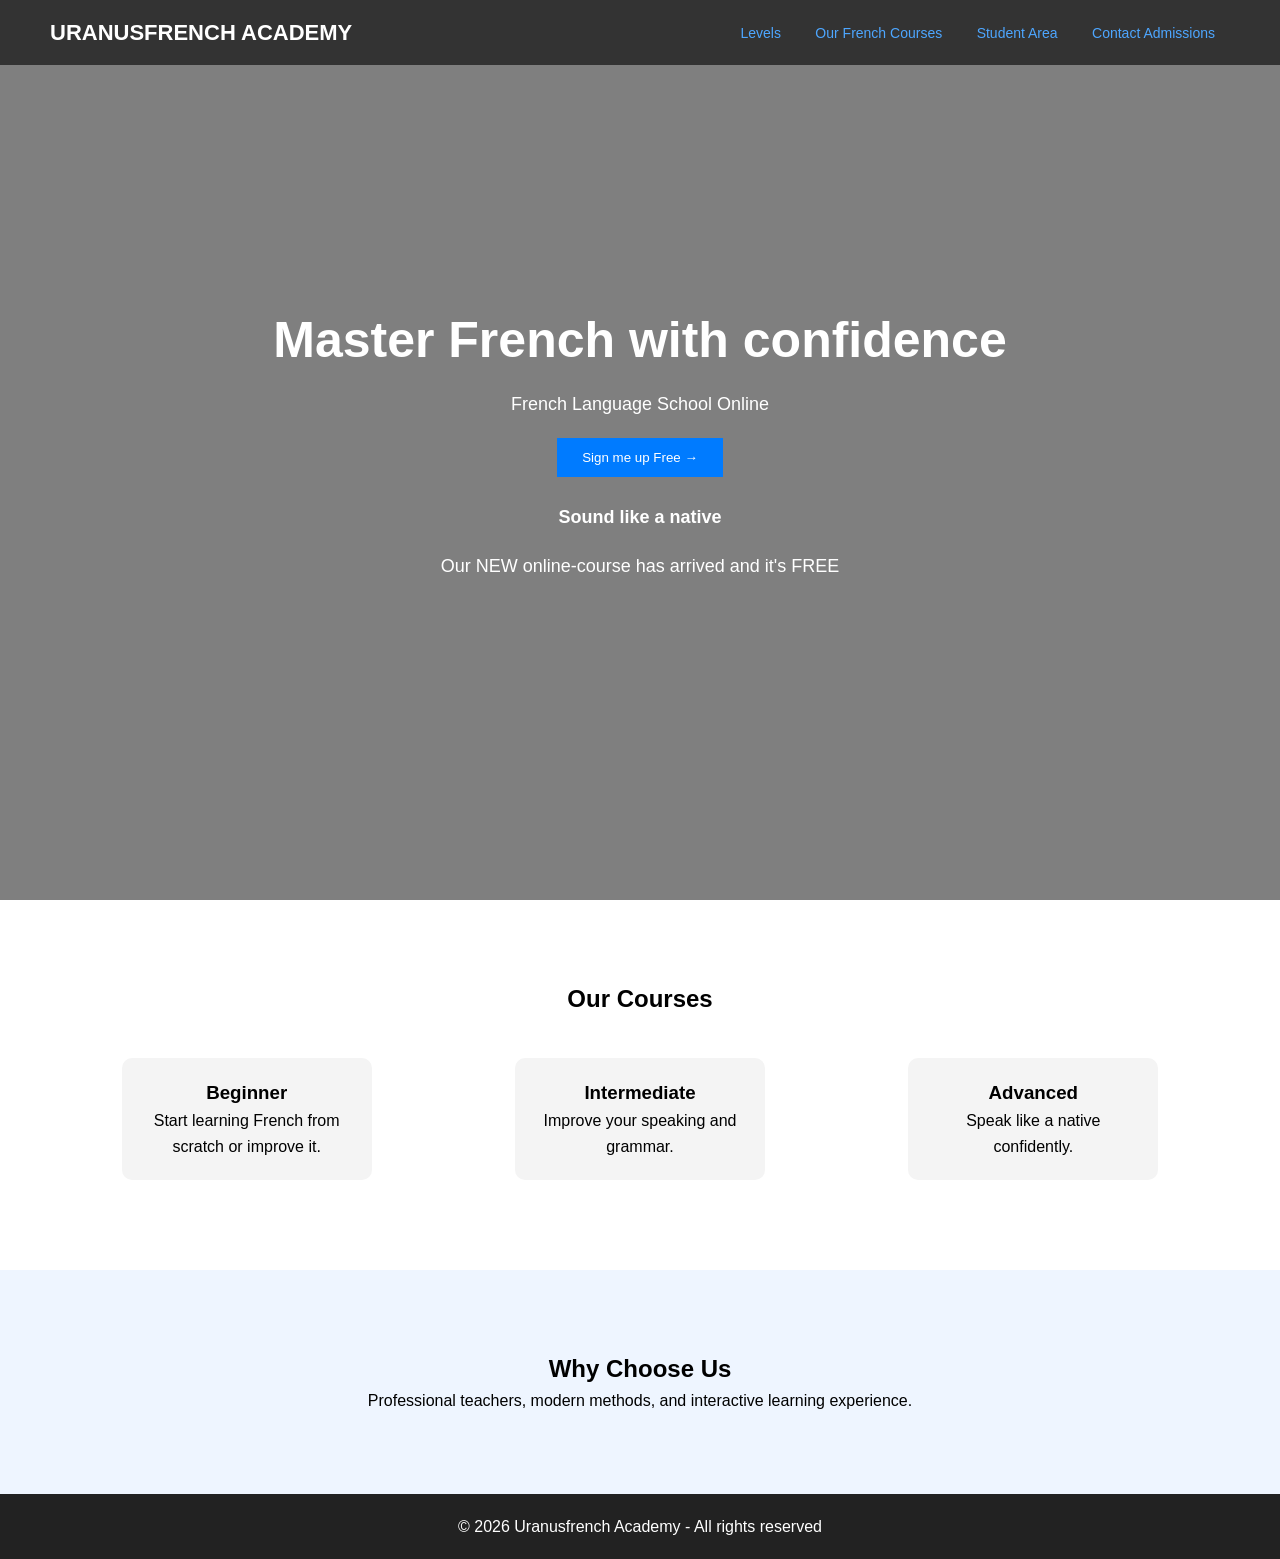
==== index.html @ 438794af "new commit from vscode" ====
<!DOCTYPE html>
<html lang="en">
<head>
<meta charset="UTF-8">
<meta name="viewport" content="width=device-width, initial-scale=1.0">
<title>Uranusfrench Academy - Learn French Online</title>

<style>
    * {
        margin: 0;
        padding: 0;
        box-sizing: border-box;
        font-family: Arial, sans-serif;
    }

    body {
        line-height: 1.6;
    }

    /* NAVBAR */
    header {
        position: fixed;
        width: 100%;
        top: 0;
        background: rgba(0,0,0,0.6);
        padding: 15px 50px;
        display: flex;
        justify-content: space-between;
        align-items: center;
        z-index: 1000;
    }

    header h1 {
        color: white;
        font-size: 22px;
    }

   nav a {
    color: #4da6ff;
    margin: 0 15px;
    text-decoration: none;
    font-size: 14px;
    transition: 0.3s;
    font-weight: 500;
}

nav a:hover {
    color: white;
}

    /* HERO SECTION */
    .hero {
        height: 100vh;
        background: url("https://images.unsplash.com/photo-1502602898657-3e91760cbb34") no-repeat center/cover;
        display: flex;
        flex-direction: column;
        justify-content: center;
        align-items: center;
        color: white;
        text-align: center;
        position: relative;
    }

    .hero::after {
        content: "";
        position: absolute;
        width: 100%;
        height: 100%;
        background: rgba(0,0,0,0.5);
        top: 0;
        left: 0;
    }

    .hero-content {
        position: relative;
        z-index: 2;
        animation: fadeIn 2s ease-in-out;
    }

    .hero h2 {
        font-size: 50px;
        margin-bottom: 10px;
    }

    .hero p {
        font-size: 18px;
        margin-bottom: 20px;
    }

    .btn {
        padding: 12px 25px;
        background: #007BFF;
        color: white;
        border: none;
        cursor: pointer;
        transition: 0.3s;
    }

    .btn:hover {
        background: #0056b3;
    }

    /* SECTIONS */
    section {
        padding: 80px 50px;
        text-align: center;
    }

    .cards {
        display: flex;
        justify-content: space-around;
        flex-wrap: wrap;
        margin-top: 30px;
    }

    .card {
        width: 250px;
        padding: 20px;
        margin: 10px;
        border-radius: 10px;
        background: #f4f4f4;
        transition: 0.3s;
    }

    .card:hover {
        transform: translateY(-10px);
    }

    footer {
        background: #222;
        color: white;
        padding: 20px;
        text-align: center;
    }

    /* ANIMATION */
    @keyframes fadeIn {
        from {opacity: 0; transform: translateY(20px);}
        to {opacity: 1; transform: translateY(0);}
    }
</style>
</head>

<body>

<!-- NAVBAR -->
<header>
    <h1>URANUSFRENCH ACADEMY</h1>
    <nav>
        <a href="#">Levels</a>
        <a href="#">Our French Courses</a>
        <a href="#">Student Area</a>
        <a href="#">Contact Admissions</a>
    </nav>
</header>

<!-- HERO -->
<div class="hero">
    <div class="hero-content">
        <h2>Master French with confidence</h2>
        <p>French Language School Online</p>
        <button class="btn">Sign me up Free →</button>

        <br><br>

        <p><strong>Sound like a native</strong></p>
        <p>Our NEW online-course has arrived and it's FREE</p>
    </div>
</div>

<!-- COURSES -->
<section>
    <h2>Our Courses</h2>
    <div class="cards">
        <div class="card">
            <h3>Beginner</h3>
            <p>Start learning French from scratch or improve it.</p>
        </div>

        <div class="card">
            <h3>Intermediate</h3>
            <p>Improve your speaking and grammar.</p>
        </div>

        <div class="card">
            <h3>Advanced</h3>
            <p>Speak like a native confidently.</p>
        </div>
    </div>
</section>

<!-- WHY US -->
<section style="background:#eef5ff;">
    <h2>Why Choose Us</h2>
    <p>Professional teachers, modern methods, and interactive learning experience.</p>
</section>

<!-- FOOTER -->
<footer>
    <p>© 2026 Uranusfrench Academy - All rights reserved</p>
</footer>

<script>
const elements = document.querySelectorAll('.card, section h2');

const observer = new IntersectionObserver(entries => {
    entries.forEach(entry => {
        if(entry.isIntersecting){
            entry.target.classList.add('show');
        }
    });
});

elements.forEach(el => observer.observe(el));
</script>

</body>
</html>
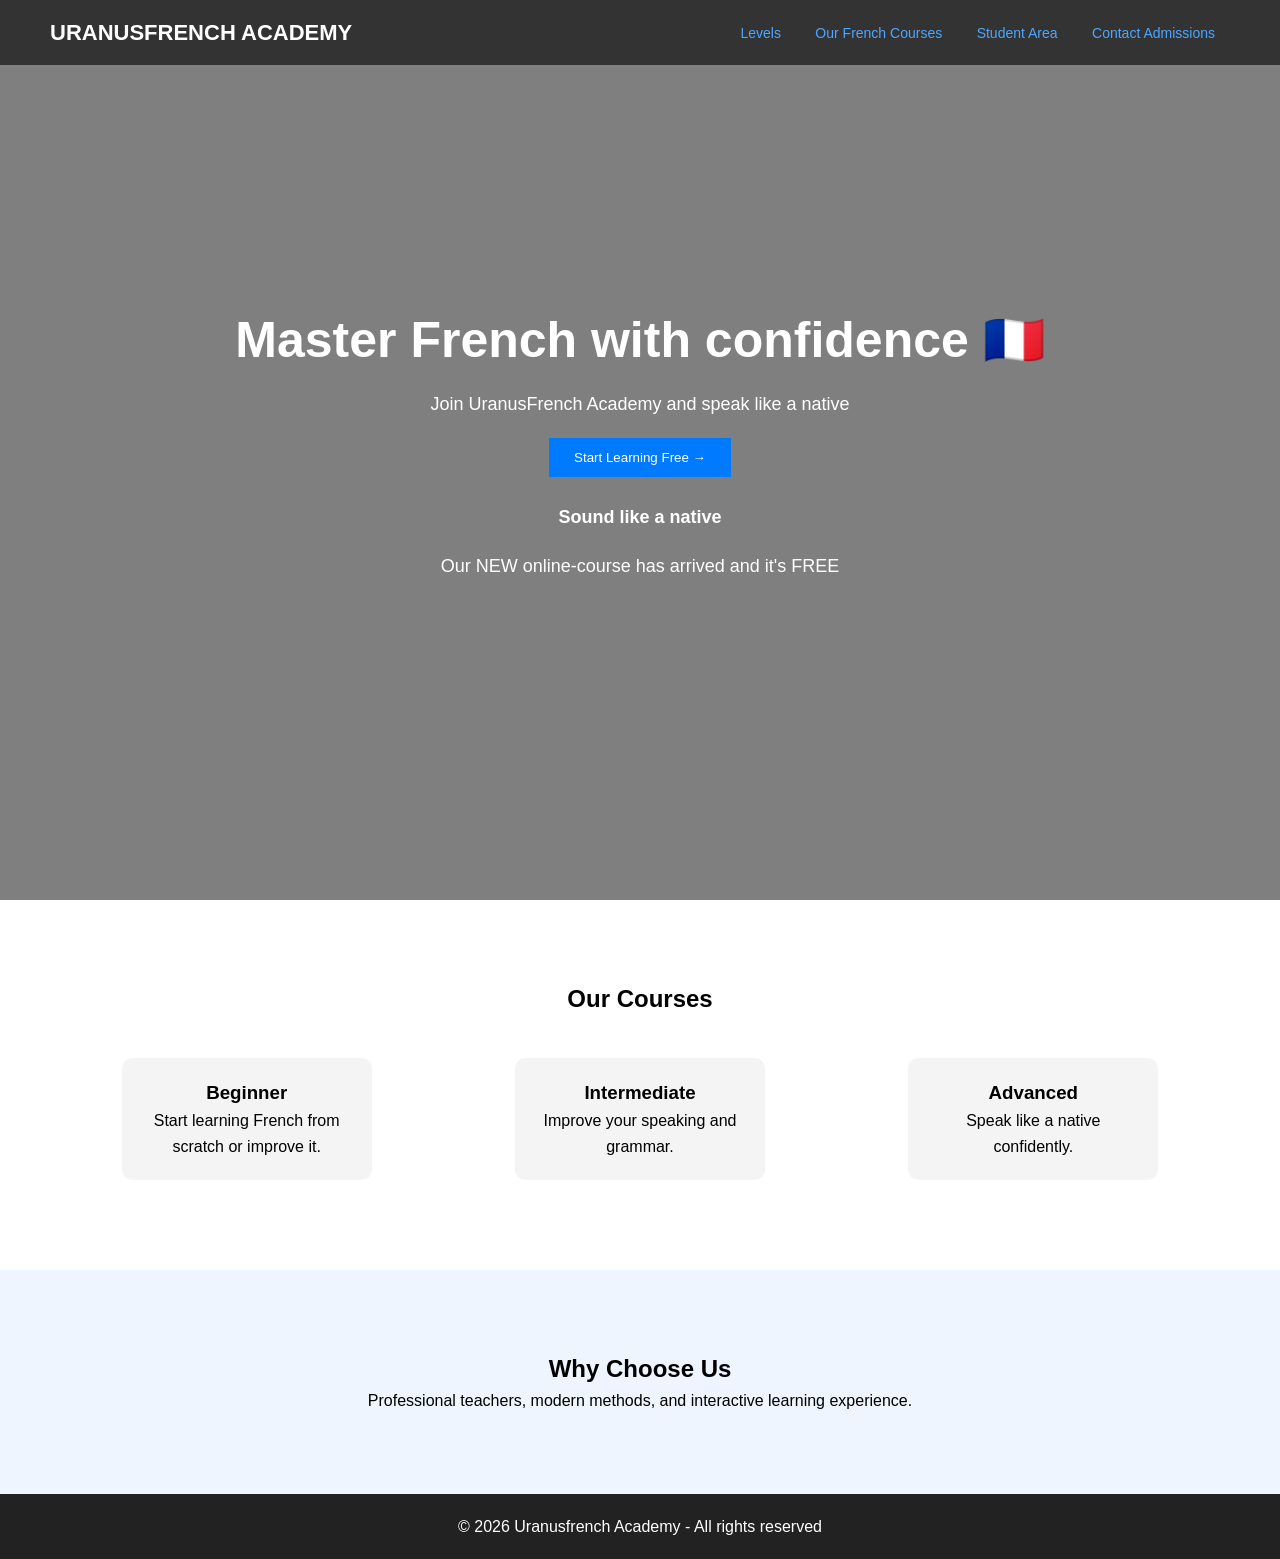
==== commit 1e35edfa: "new change bro" ====
--- a/index.html
+++ b/index.html
@@ -157,9 +157,9 @@
 <!-- HERO -->
 <div class="hero">
     <div class="hero-content">
-        <h2>Master French with confidence</h2>
-        <p>French Language School Online</p>
-        <button class="btn">Sign me up Free →</button>
+        <h2>Master French with confidence 🇫🇷</h2>
+        <p>Join UranusFrench Academy and speak like a native</p>
+        <button class="btn">Start Learning Free →</button>
 
         <br><br>
 
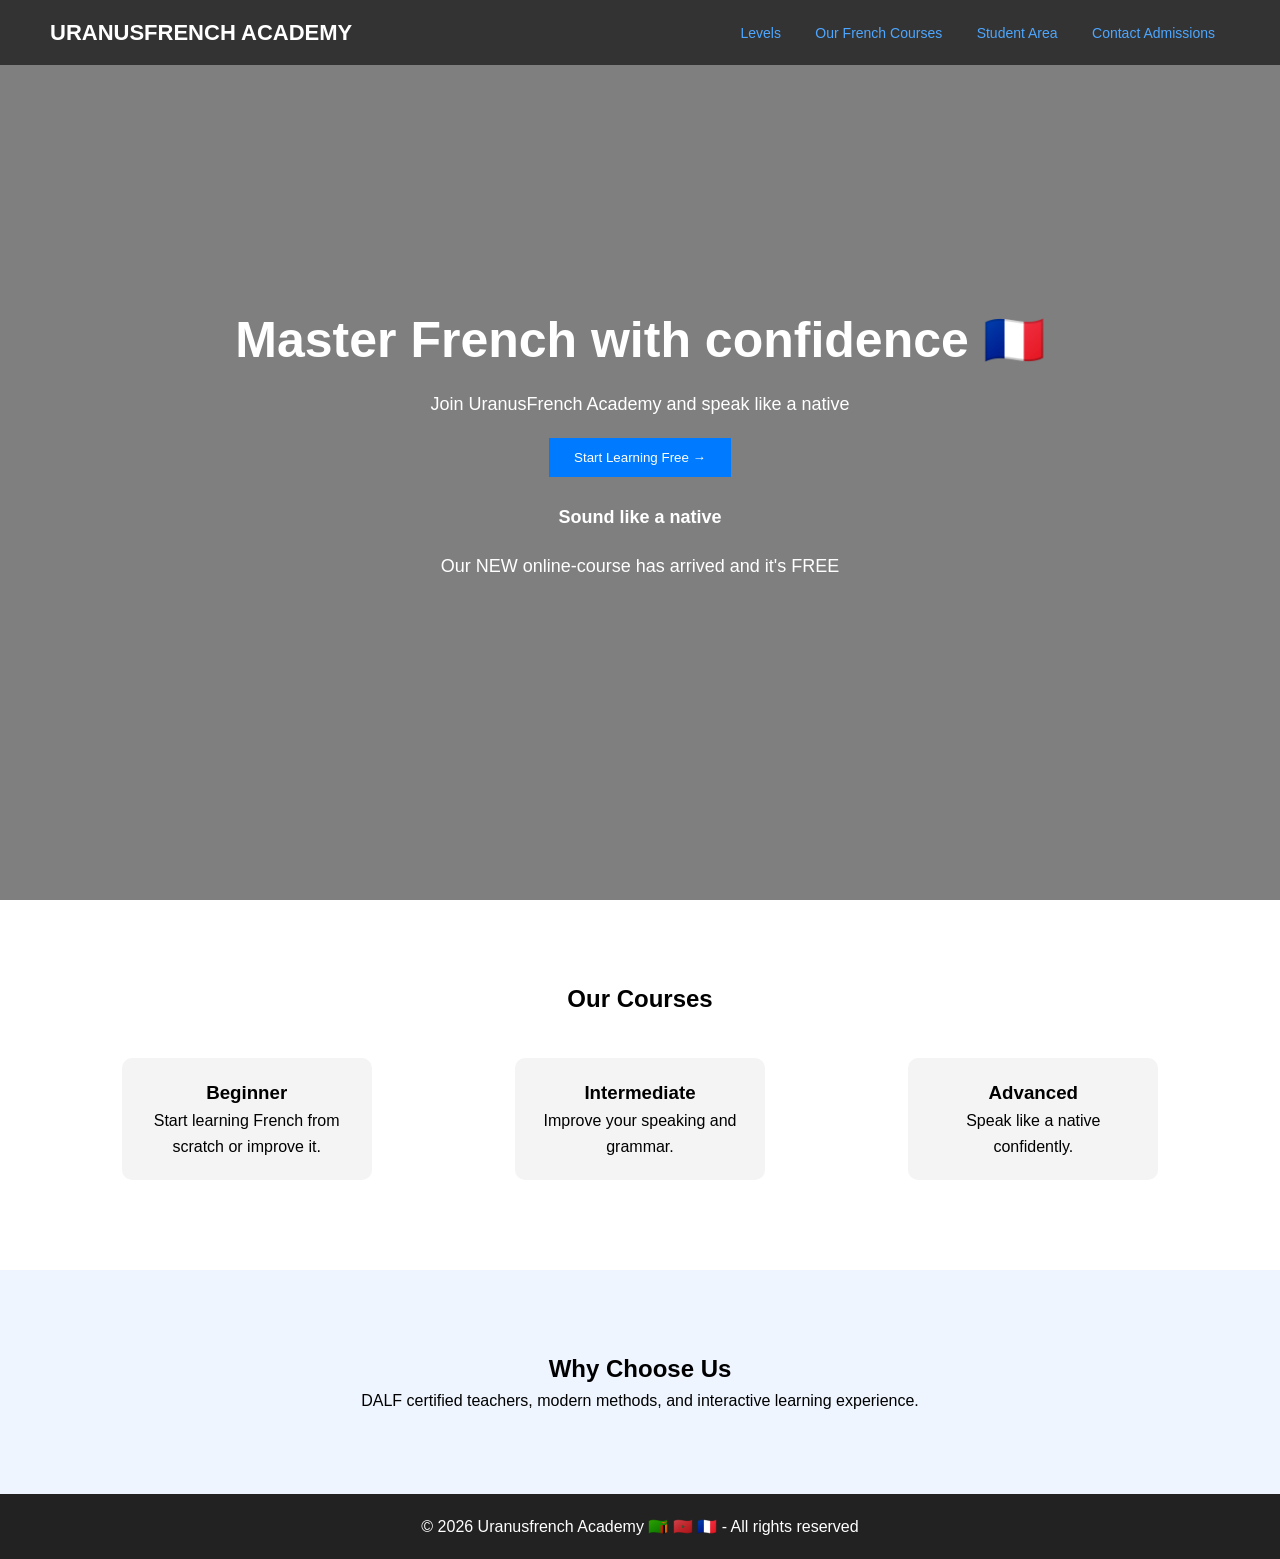
==== commit 75e5c3b7: "ma kale bwangu ''zm kucalo''" ====
--- a/index.html
+++ b/index.html
@@ -192,12 +192,16 @@
 <!-- WHY US -->
 <section style="background:#eef5ff;">
     <h2>Why Choose Us</h2>
-    <p>Professional teachers, modern methods, and interactive learning experience.</p>
+    <p>DALF certified teachers, modern methods, and interactive learning experience.</p>
 </section>
 
 <!-- FOOTER -->
 <footer>
-    <p>© 2026 Uranusfrench Academy - All rights reserved</p>
+     <p>
+        © 2026 Uranusfrench Academy 
+        <span class="flags">🇿🇲 🇲🇦 🇫🇷</span>
+        - All rights reserved
+    </p>
 </footer>
 
 <script>
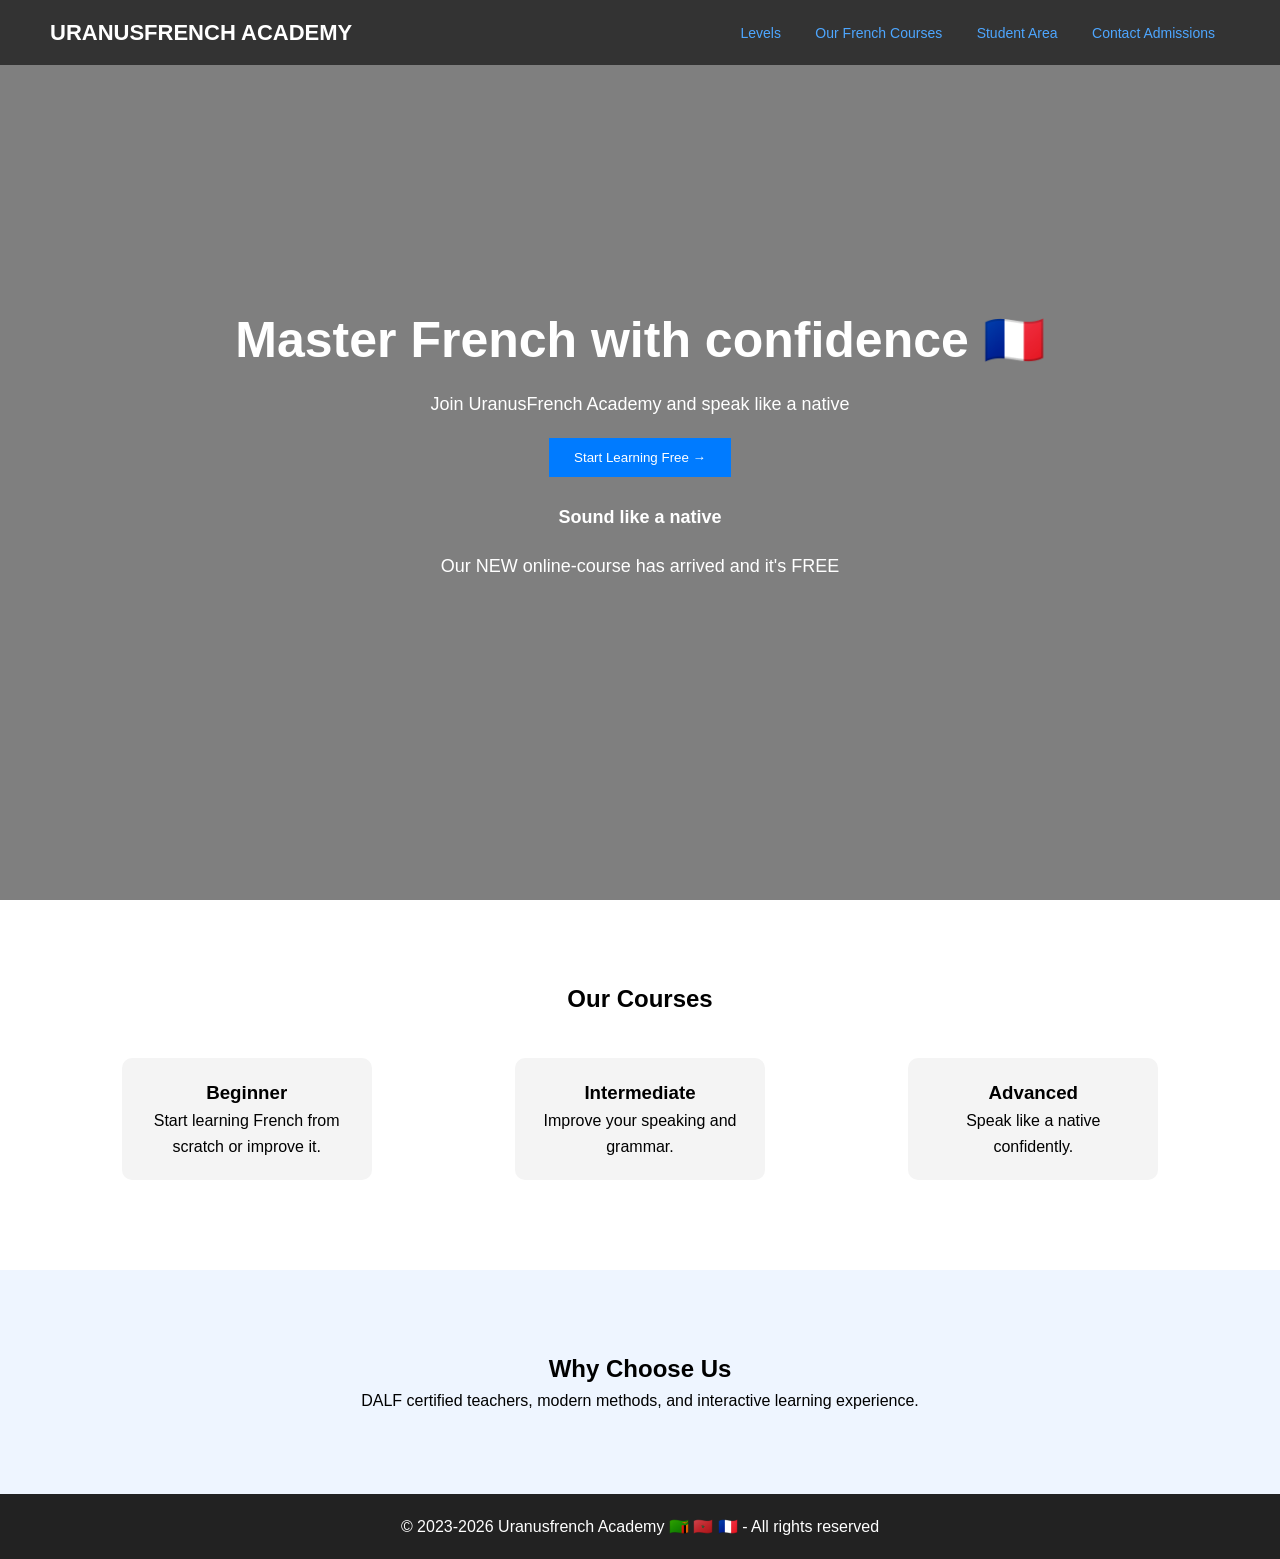
==== commit 8bd3b52c: "firm's lifespan commit" ====
--- a/index.html
+++ b/index.html
@@ -198,7 +198,7 @@
 <!-- FOOTER -->
 <footer>
      <p>
-        © 2026 Uranusfrench Academy 
+        © 2023-2026 Uranusfrench Academy 
         <span class="flags">🇿🇲 🇲🇦 🇫🇷</span>
         - All rights reserved
     </p>
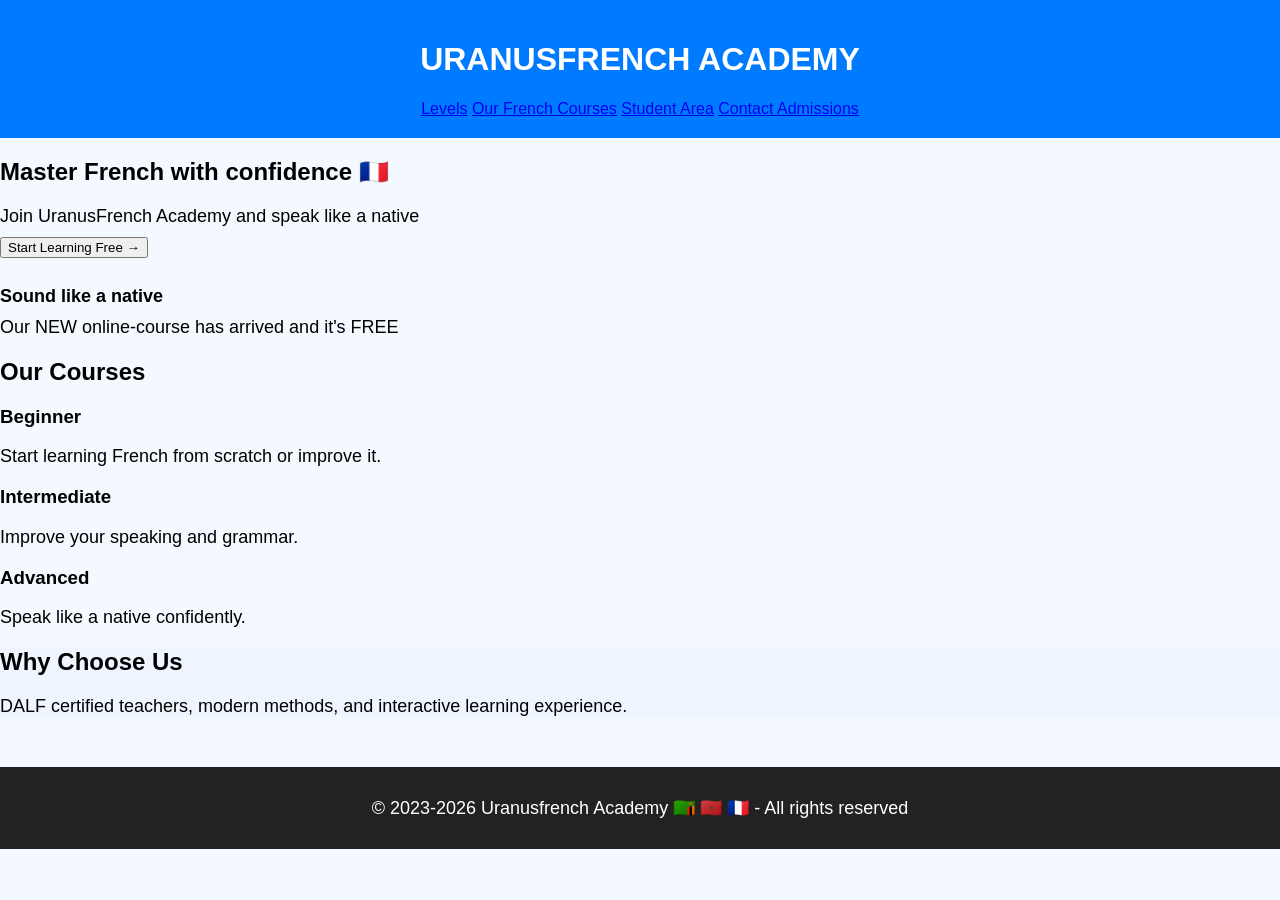
==== commit 47d46778: "shifting of global styles to css file" ====
--- a/index.html
+++ b/index.html
@@ -4,141 +4,7 @@
 <meta charset="UTF-8">
 <meta name="viewport" content="width=device-width, initial-scale=1.0">
 <title>Uranusfrench Academy - Learn French Online</title>
-
-<style>
-    * {
-        margin: 0;
-        padding: 0;
-        box-sizing: border-box;
-        font-family: Arial, sans-serif;
-    }
-
-    body {
-        line-height: 1.6;
-    }
-
-    /* NAVBAR */
-    header {
-        position: fixed;
-        width: 100%;
-        top: 0;
-        background: rgba(0,0,0,0.6);
-        padding: 15px 50px;
-        display: flex;
-        justify-content: space-between;
-        align-items: center;
-        z-index: 1000;
-    }
-
-    header h1 {
-        color: white;
-        font-size: 22px;
-    }
-
-   nav a {
-    color: #4da6ff;
-    margin: 0 15px;
-    text-decoration: none;
-    font-size: 14px;
-    transition: 0.3s;
-    font-weight: 500;
-}
-
-nav a:hover {
-    color: white;
-}
-
-    /* HERO SECTION */
-    .hero {
-        height: 100vh;
-        background: url("https://images.unsplash.com/photo-1502602898657-3e91760cbb34") no-repeat center/cover;
-        display: flex;
-        flex-direction: column;
-        justify-content: center;
-        align-items: center;
-        color: white;
-        text-align: center;
-        position: relative;
-    }
-
-    .hero::after {
-        content: "";
-        position: absolute;
-        width: 100%;
-        height: 100%;
-        background: rgba(0,0,0,0.5);
-        top: 0;
-        left: 0;
-    }
-
-    .hero-content {
-        position: relative;
-        z-index: 2;
-        animation: fadeIn 2s ease-in-out;
-    }
-
-    .hero h2 {
-        font-size: 50px;
-        margin-bottom: 10px;
-    }
-
-    .hero p {
-        font-size: 18px;
-        margin-bottom: 20px;
-    }
-
-    .btn {
-        padding: 12px 25px;
-        background: #007BFF;
-        color: white;
-        border: none;
-        cursor: pointer;
-        transition: 0.3s;
-    }
-
-    .btn:hover {
-        background: #0056b3;
-    }
-
-    /* SECTIONS */
-    section {
-        padding: 80px 50px;
-        text-align: center;
-    }
-
-    .cards {
-        display: flex;
-        justify-content: space-around;
-        flex-wrap: wrap;
-        margin-top: 30px;
-    }
-
-    .card {
-        width: 250px;
-        padding: 20px;
-        margin: 10px;
-        border-radius: 10px;
-        background: #f4f4f4;
-        transition: 0.3s;
-    }
-
-    .card:hover {
-        transform: translateY(-10px);
-    }
-
-    footer {
-        background: #222;
-        color: white;
-        padding: 20px;
-        text-align: center;
-    }
-
-    /* ANIMATION */
-    @keyframes fadeIn {
-        from {opacity: 0; transform: translateY(20px);}
-        to {opacity: 1; transform: translateY(0);}
-    }
-</style>
+<link rel="stylesheet" href="css/style.css">
 </head>
 
 <body>
@@ -150,7 +16,7 @@
         <a href="#">Levels</a>
         <a href="#">Our French Courses</a>
         <a href="#">Student Area</a>
-        <a href="#">Contact Admissions</a>
+        <a href="pages/contact.html">Contact Admissions</a>
     </nav>
 </header>
 
--- a/css/style.css
+++ b/css/style.css
@@ -0,0 +1,65 @@
+/* ===== CONTACT PAGE ONLY ===== */
+
+body {
+    font-family: Arial, sans-serif;
+    margin: 0;
+    background: #f4f8ff;
+}
+
+header {
+    background: #007BFF;
+    color: white;
+    padding: 20px;
+    text-align: center;
+}
+
+.container {
+    padding: 50px;
+    text-align: center;
+}
+
+.contact-box {
+    background: white;
+    padding: 30px;
+    border-radius: 10px;
+    display: inline-block;
+    box-shadow: 0 5px 15px rgba(0,0,0,0.1);
+}
+
+h2 {
+    margin-bottom: 20px;
+}
+
+p {
+    margin: 10px 0;
+    font-size: 18px;
+}
+
+footer {
+    margin-top: 50px;
+    text-align: center;
+    padding: 20px;
+    background: #222;
+    color: white;
+}
+
+
+
+
+
+.whatsapp-btn {
+    display: inline-block;
+    margin-top: 20px;
+    padding: 12px 20px;
+    background: #2b25d3;
+    color: white;
+    text-decoration: none;
+    border-radius: 5px;
+    font-size: 16px;
+    transition: 0.3s;
+}
+
+.whatsapp-btn:hover {
+    background: #1ebe5d;
+    transform: scale(1.05);
+}
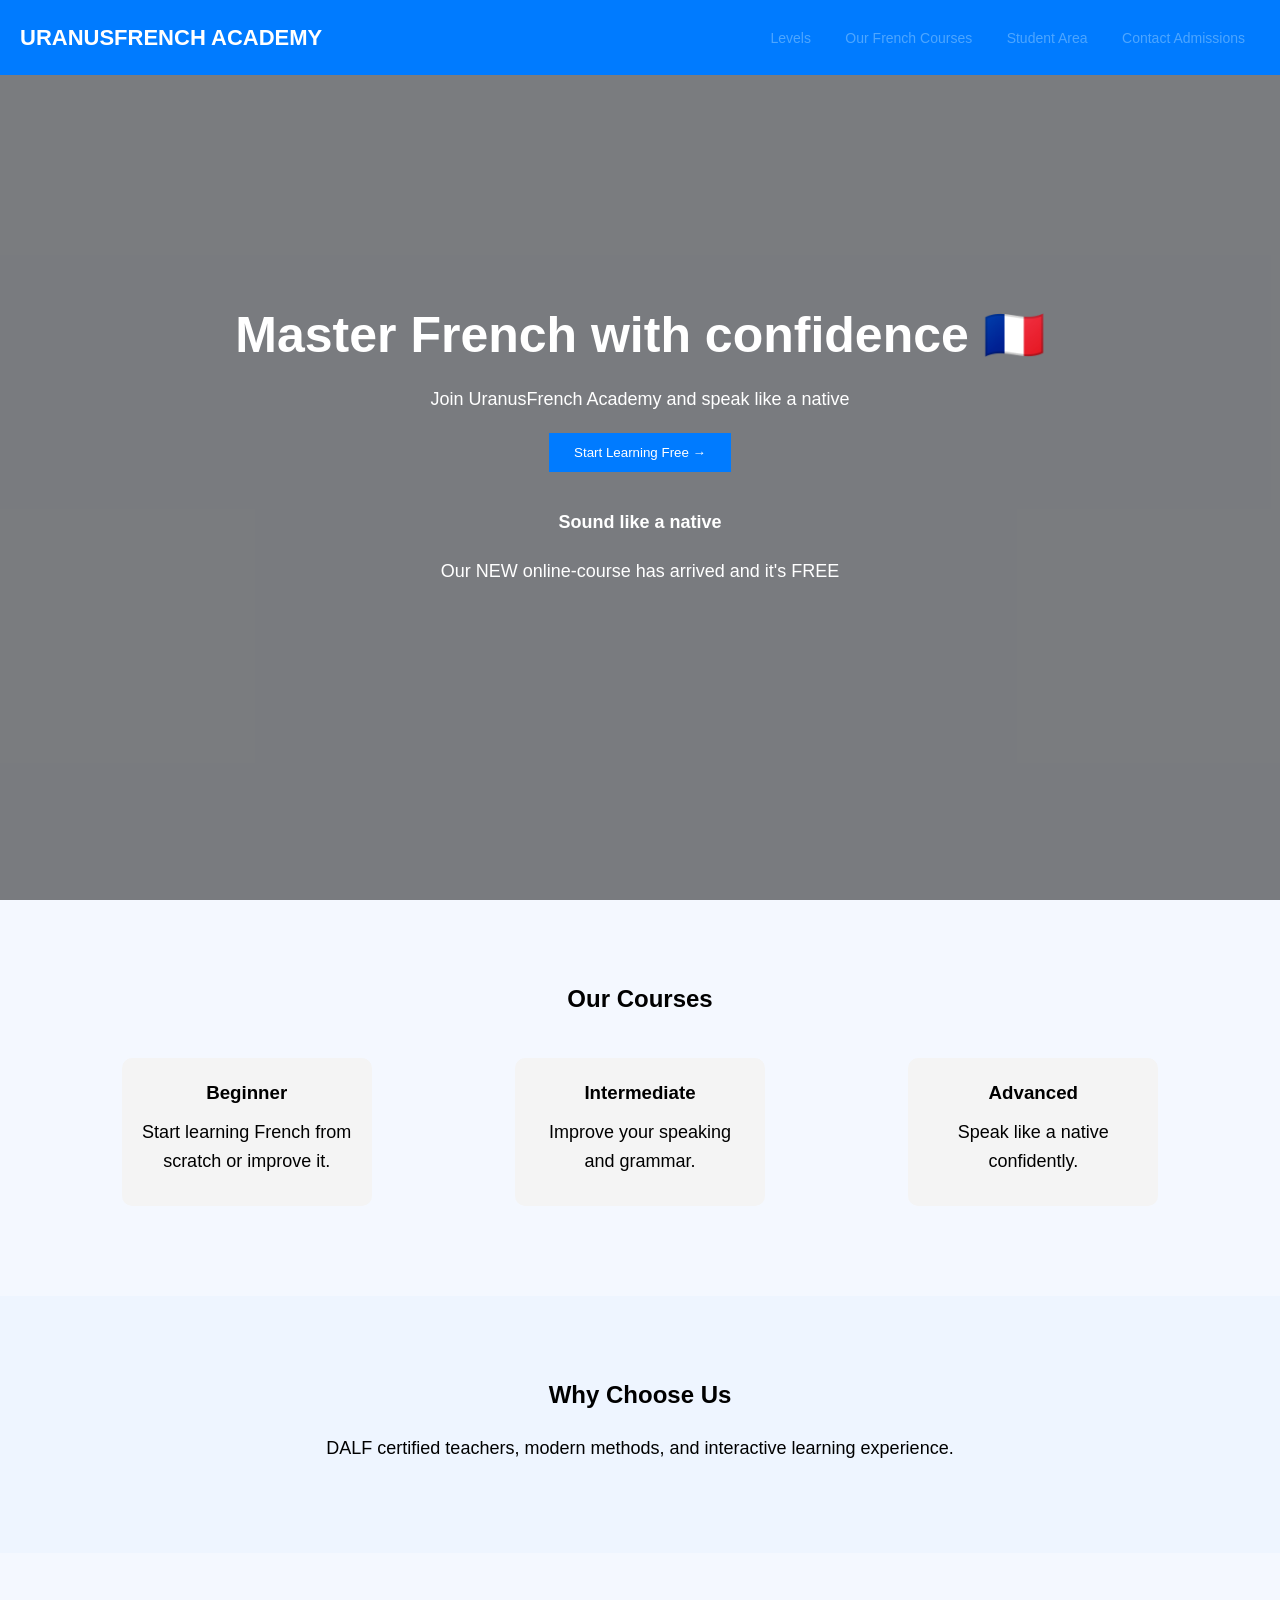
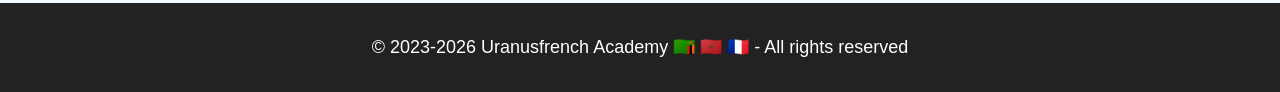
==== commit 3d605de7: ".." ====
--- a/index.html
+++ b/index.html
@@ -1,10 +1,12 @@
 <!DOCTYPE html>
 <html lang="en">
 <head>
+    
 <meta charset="UTF-8">
 <meta name="viewport" content="width=device-width, initial-scale=1.0">
 <title>Uranusfrench Academy - Learn French Online</title>
 <link rel="stylesheet" href="css/style.css">
+
 </head>
 
 <body>
--- a/css/style.css
+++ b/css/style.css
@@ -1,3 +1,141 @@
+/* ===== GLOBAL STYLES ===== */
+
+    * {
+        margin: 0;
+        padding: 0;
+        box-sizing: border-box;
+        font-family: Arial, sans-serif;
+    }
+
+    body {
+        line-height: 1.6;
+    }
+
+    /* NAVBAR */
+    header {
+        position: fixed;
+        width: 100%;
+        top: 0;
+        background: rgba(0,0,0,0.6);
+        padding: 15px 50px;
+        display: flex;
+        justify-content: space-between;
+        align-items: center;
+        z-index: 1000;
+    }
+
+    header h1 {
+        color: white;
+        font-size: 22px;
+    }
+
+   nav a {
+    color: #4da6ff;
+    margin: 0 15px;
+    text-decoration: none;
+    font-size: 14px;
+    transition: 0.3s;
+    font-weight: 500;
+}
+
+nav a:hover {
+    color: white;
+}
+
+    /* HERO SECTION */
+    .hero {
+        height: 100vh;
+        background: url("https://images.unsplash.com/photo-1502602898657-3e91760cbb34") no-repeat center/cover;
+        display: flex;
+        flex-direction: column;
+        justify-content: center;
+        align-items: center;
+        color: white;
+        text-align: center;
+        position: relative;
+    }
+
+    .hero::after {
+        content: "";
+        position: absolute;
+        width: 100%;
+        height: 100%;
+        background: rgba(0,0,0,0.5);
+        top: 0;
+        left: 0;
+    }
+
+    .hero-content {
+        position: relative;
+        z-index: 2;
+        animation: fadeIn 2s ease-in-out;
+    }
+
+    .hero h2 {
+        font-size: 50px;
+        margin-bottom: 10px;
+    }
+
+    .hero p {
+        font-size: 18px;
+        margin-bottom: 20px;
+    }
+
+    .btn {
+        padding: 12px 25px;
+        background: #007BFF;
+        color: white;
+        border: none;
+        cursor: pointer;
+        transition: 0.3s;
+    }
+
+    .btn:hover {
+        background: #0056b3;
+    }
+
+    /* SECTIONS */
+    section {
+        padding: 80px 50px;
+        text-align: center;
+    }
+
+    .cards {
+        display: flex;
+        justify-content: space-around;
+        flex-wrap: wrap;
+        margin-top: 30px;
+    }
+
+    .card {
+        width: 250px;
+        padding: 20px;
+        margin: 10px;
+        border-radius: 10px;
+        background: #f4f4f4;
+        transition: 0.3s;
+    }
+
+    .card:hover {
+        transform: translateY(-10px);
+    }
+
+    footer {
+        background: #222;
+        color: white;
+        padding: 20px;
+        text-align: center;
+    }
+
+    /* ANIMATION */
+    @keyframes fadeIn {
+        from {opacity: 0; transform: translateY(20px);}
+        to {opacity: 1; transform: translateY(0);}
+    }
+
+
+
+
 /* ===== CONTACT PAGE ONLY ===== */
 
 body {
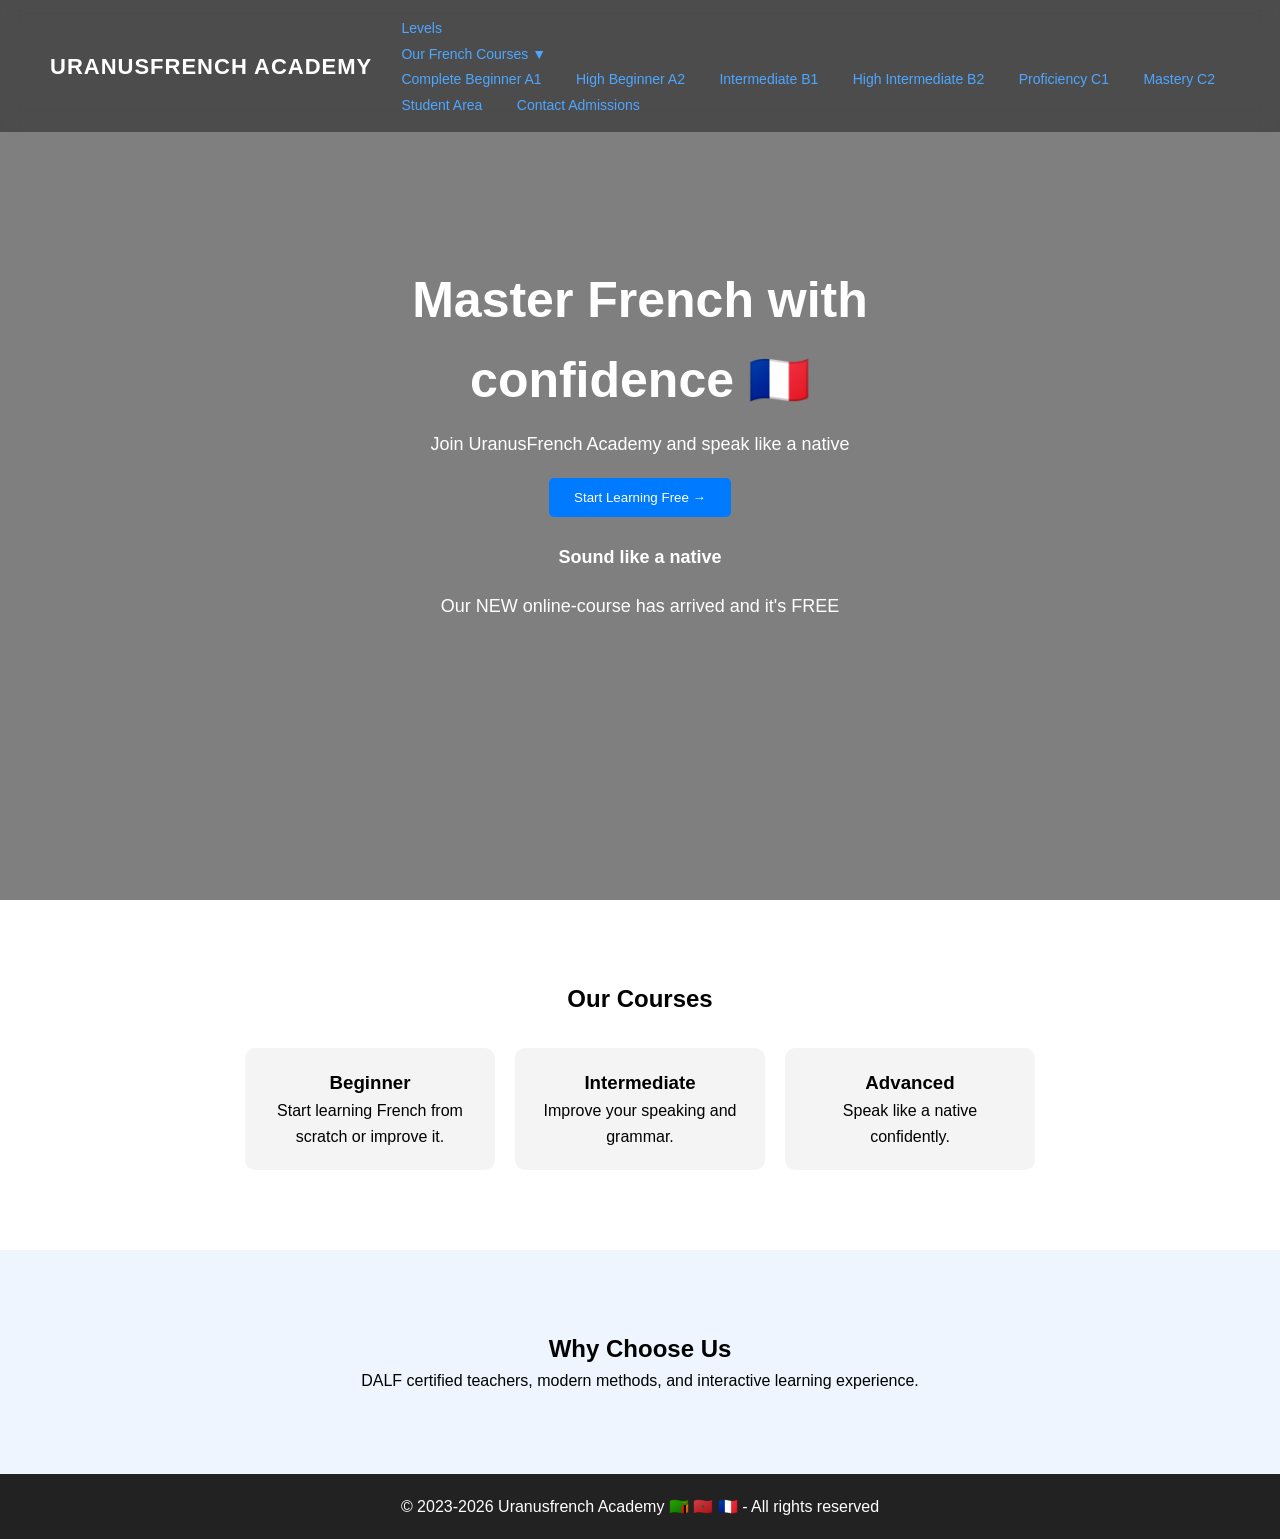
==== commit 95880250: "dropdown" ====
--- a/index.html
+++ b/index.html
@@ -16,7 +16,18 @@
     <h1>URANUSFRENCH ACADEMY</h1>
     <nav>
         <a href="#">Levels</a>
-        <a href="#">Our French Courses</a>
+        <div class="dropdown">
+    <a href="#">Our French Courses ▼</a>
+
+    <div class="dropdown-content">
+        <a href="#">Complete Beginner A1</a>
+        <a href="#">High Beginner A2</a>
+        <a href="#">Intermediate B1</a>
+        <a href="#">High Intermediate B2</a>
+        <a href="#">Proficiency C1</a>
+        <a href="#">Mastery C2</a>
+    </div>
+</div>
         <a href="#">Student Area</a>
         <a href="pages/contact.html">Contact Admissions</a>
     </nav>
--- a/css/style.css
+++ b/css/style.css
@@ -1,35 +1,36 @@
-/* ===== GLOBAL STYLES ===== */
-
-    * {
-        margin: 0;
-        padding: 0;
-        box-sizing: border-box;
-        font-family: Arial, sans-serif;
-    }
-
-    body {
-        line-height: 1.6;
-    }
-
-    /* NAVBAR */
-    header {
-        position: fixed;
-        width: 100%;
-        top: 0;
-        background: rgba(0,0,0,0.6);
-        padding: 15px 50px;
-        display: flex;
-        justify-content: space-between;
-        align-items: center;
-        z-index: 1000;
-    }
-
-    header h1 {
-        color: white;
-        font-size: 22px;
-    }
-
-   nav a {
+/* ===== GLOBAL RESET ===== */
+* {
+    margin: 0;
+    padding: 0;
+    box-sizing: border-box;
+    font-family: Arial, sans-serif;
+}
+
+body {
+    line-height: 1.6;
+}
+
+/* ===== NAVBAR (GLOBAL) ===== */
+header {
+    position: fixed;
+    width: 100%;
+    top: 0;
+    background: rgba(0, 0, 0, 0.4);
+    backdrop-filter: blur(10px); /* 🔥 glass effect */
+    padding: 15px 50px;
+    display: flex;
+    justify-content: space-between;
+    align-items: center;
+    z-index: 1000;
+}
+
+header h1 {
+    color: white;
+    font-size: 22px;
+    letter-spacing: 1px;
+}
+
+nav a {
     color: #4da6ff;
     margin: 0 15px;
     text-decoration: none;
@@ -42,121 +43,123 @@
     color: white;
 }
 
-    /* HERO SECTION */
-    .hero {
-        height: 100vh;
-        background: url("https://images.unsplash.com/photo-1502602898657-3e91760cbb34") no-repeat center/cover;
-        display: flex;
-        flex-direction: column;
-        justify-content: center;
-        align-items: center;
-        color: white;
-        text-align: center;
-        position: relative;
-    }
-
-    .hero::after {
-        content: "";
-        position: absolute;
-        width: 100%;
-        height: 100%;
-        background: rgba(0,0,0,0.5);
-        top: 0;
-        left: 0;
-    }
-
-    .hero-content {
-        position: relative;
-        z-index: 2;
-        animation: fadeIn 2s ease-in-out;
-    }
-
-    .hero h2 {
-        font-size: 50px;
-        margin-bottom: 10px;
-    }
-
-    .hero p {
-        font-size: 18px;
-        margin-bottom: 20px;
-    }
-
-    .btn {
-        padding: 12px 25px;
-        background: #007BFF;
-        color: white;
-        border: none;
-        cursor: pointer;
-        transition: 0.3s;
-    }
-
-    .btn:hover {
-        background: #0056b3;
-    }
-
-    /* SECTIONS */
-    section {
-        padding: 80px 50px;
-        text-align: center;
-    }
-
-    .cards {
-        display: flex;
-        justify-content: space-around;
-        flex-wrap: wrap;
-        margin-top: 30px;
-    }
-
-    .card {
-        width: 250px;
-        padding: 20px;
-        margin: 10px;
-        border-radius: 10px;
-        background: #f4f4f4;
-        transition: 0.3s;
-    }
-
-    .card:hover {
-        transform: translateY(-10px);
-    }
-
-    footer {
-        background: #222;
-        color: white;
-        padding: 20px;
-        text-align: center;
-    }
-
-    /* ANIMATION */
-    @keyframes fadeIn {
-        from {opacity: 0; transform: translateY(20px);}
-        to {opacity: 1; transform: translateY(0);}
-    }
-
-
-
-
-/* ===== CONTACT PAGE ONLY ===== */
-
-body {
-    font-family: Arial, sans-serif;
-    margin: 0;
+/* ===== HERO SECTION ===== */
+.hero {
+    height: 100vh;
+    background: url("https://images.unsplash.com/photo-1502602898657-3e91760cbb34") no-repeat center/cover;
+    display: flex;
+    justify-content: center;
+    align-items: center;
+    text-align: center;
+    position: relative;
+    color: white;
+}
+
+.hero::after {
+    content: "";
+    position: absolute;
+    width: 100%;
+    height: 100%;
+    background: rgba(0,0,0,0.5);
+    top: 0;
+    left: 0;
+}
+
+.hero-content {
+    position: relative;
+    z-index: 2;
+    animation: fadeIn 1.5s ease-in-out;
+    max-width: 600px;
+}
+
+.hero h2 {
+    font-size: 50px;
+    margin-bottom: 10px;
+}
+
+.hero p {
+    font-size: 18px;
+    margin-bottom: 20px;
+}
+
+/* ===== BUTTON ===== */
+.btn {
+    padding: 12px 25px;
+    background: #007BFF;
+    color: white;
+    border: none;
+    cursor: pointer;
+    border-radius: 5px;
+    transition: 0.3s;
+}
+
+.btn:hover {
+    background: #0056b3;
+    transform: scale(1.05);
+}
+
+/* ===== SECTIONS ===== */
+section {
+    padding: 80px 50px;
+    text-align: center;
+}
+
+/* ===== CARDS ===== */
+.cards {
+    display: flex;
+    justify-content: center;
+    flex-wrap: wrap;
+    gap: 20px;
+    margin-top: 30px;
+}
+
+.card {
+    width: 250px;
+    padding: 20px;
+    border-radius: 10px;
+    background: #f4f4f4;
+    transition: 0.3s;
+}
+
+.card:hover {
+    transform: translateY(-10px);
+}
+
+/* ===== FOOTER ===== */
+footer {
+    background: #222;
+    color: white;
+    padding: 20px;
+    text-align: center;
+}
+
+/* ===== ANIMATIONS ===== */
+@keyframes fadeIn {
+    from {opacity: 0; transform: translateY(20px);}
+    to {opacity: 1; transform: translateY(0);}
+}
+
+/* ===================================== */
+/* ===== CONTACT PAGE ONLY (SCOPED) ===== */
+/* ===================================== */
+
+.contact-header {
+    background: #007BFF;
+    color: white;
+    padding: 20px;
+    text-align: center;
+}
+
+.contact-page {
     background: #f4f8ff;
 }
 
-header {
-    background: #007BFF;
-    color: white;
-    padding: 20px;
-    text-align: center;
-}
-
-.container {
+.contact-page .container {
     padding: 50px;
     text-align: center;
 }
 
-.contact-box {
+.contact-page .contact-box {
     background: white;
     padding: 30px;
     border-radius: 10px;
@@ -164,32 +167,17 @@
     box-shadow: 0 5px 15px rgba(0,0,0,0.1);
 }
 
-h2 {
-    margin-bottom: 20px;
-}
-
-p {
+.contact-page p {
     margin: 10px 0;
     font-size: 18px;
 }
 
-footer {
-    margin-top: 50px;
-    text-align: center;
-    padding: 20px;
-    background: #222;
-    color: white;
-}
-
-
-
-
-
+/* ===== WHATSAPP BUTTON ===== */
 .whatsapp-btn {
     display: inline-block;
     margin-top: 20px;
     padding: 12px 20px;
-    background: #2b25d3;
+    background: #25D366;
     color: white;
     text-decoration: none;
     border-radius: 5px;
@@ -201,3 +189,65 @@
     background: #1ebe5d;
     transform: scale(1.05);
 }
+
+/* ===== MOBILE OPTIMIZATION ===== */
+@media (max-width: 768px) {
+
+    header {
+        flex-direction: column;
+        padding: 10px 20px;
+    }
+
+    header h1 {
+        margin-bottom: 10px;
+        font-size: 18px;
+    }
+
+    nav {
+        display: flex;
+        flex-wrap: wrap;
+        justify-content: center;
+    }
+
+    nav a {
+        margin: 5px 10px;
+        font-size: 13px;
+    }
+
+    .hero h2 {
+        font-size: 30px;
+    }
+
+    .hero p {
+        font-size: 16px;
+    }
+
+    .hero-content {
+        padding: 0 20px;
+    }
+
+    section {
+        padding: 50px 20px;
+    }
+
+    .cards {
+        flex-direction: column;
+        align-items: center;
+    }
+
+    .card {
+        width: 90%;
+    }
+
+    .container {
+        padding: 30px 20px;
+    }
+
+    .contact-box {
+        width: 100%;
+    }
+
+    footer {
+        font-size: 14px;
+    }
+}
